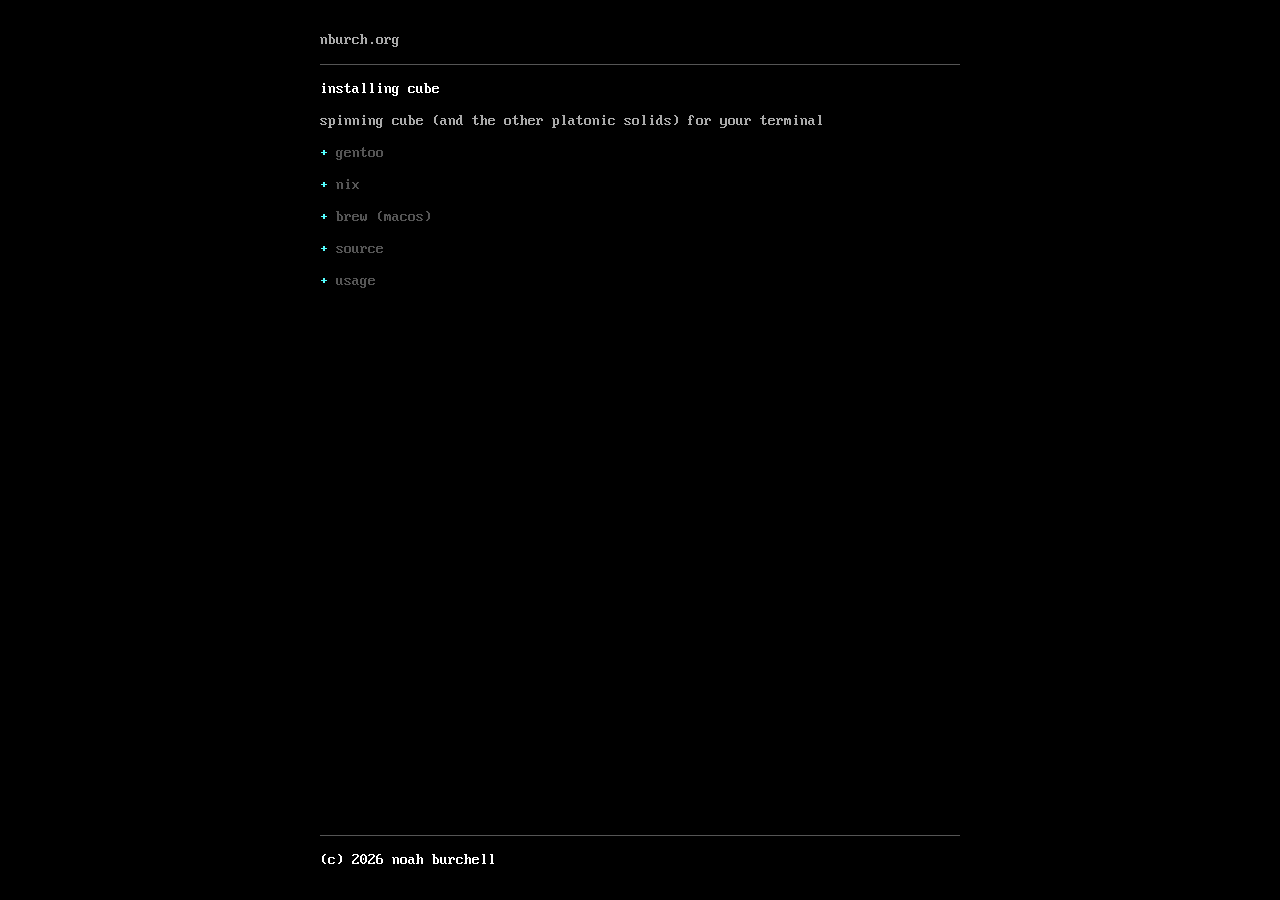
==== get-cube.html @ 23ebd855 "changes" ====
<!doctype html>
<html lang="en">
<head>
<meta charset="utf-8">
<meta name="viewport" content="width=device-width, initial-scale=1">
<title>cube</title>
<meta name="description" content="how to install cube">
<link rel="stylesheet" href="css/style.css">
</head>
<body>

<header class="site-header">
	<a class="brand" href="/">nburch.org</a>
</header>

<main class="main doc">

	<section class="intro">
		<h1>installing cube</h1>
		<p>spinning cube (and the other platonic solids) for your terminal</p>
	</section>

	<section id="gentoo">
		<details class="drop">
			<summary>gentoo</summary>
			<pre><code>emerge --ask app-eselect/eselect-repository
eselect repository add noahburchell git https://github.com/noahburchell/noahburchell-overlay.git
emaint sync --repo noahburchell
emerge --ask app-misc/cube
cube --help</code></pre>
		</details>
	</section>

	<section id="nix">
		<details class="drop">
			<summary>nix</summary>

			<p>run it without installing anything:</p>
			<pre><code>nix run github:noahburchell/cube
nix run github:noahburchell/cube -- --icosahedron</code></pre>

			<p>install it into your profile:</p>
			<pre><code>nix profile install github:noahburchell/cube</code></pre>

			<p>or add it to a flake:</p>
			<pre><code>{
  inputs.cube.url = "github:noahburchell/cube";

  # then, in your config:
  #   environment.systemPackages = [ inputs.cube.packages.${pkgs.system}.default ];
  # or, with the overlay:
  #   nixpkgs.overlays = [ inputs.cube.overlays.default ];
  #   environment.systemPackages = [ pkgs.cube ];
}</code></pre>
		</details>
	</section>

	<section id="brew">
		<details class="drop">
			<summary>brew (macos)</summary>
			<p>you need xcode 16.3+ (apple clang 17).</p>
			<pre><code>brew install noahburchell/cube/cube</code></pre>
		</details>
	</section>

	<section id="source">
		<details class="drop">
			<summary>source</summary>
			<p>you need make (<code>gmake</code> on the bsds) and gcc 14+ or clang 19+.</p>

			<h3>get the source</h3>
			<p>grab the release tarball:</p>
			<pre><code>curl -LO https://github.com/noahburchell/cube/archive/refs/tags/v1.2.tar.gz
tar xf v1.2.tar.gz
cd cube-1.2</code></pre>

			<p>or clone the repo:</p>
			<pre><code>git clone --depth 1 https://github.com/noahburchell/cube.git
cd cube</code></pre>

			<details class="drop">
				<summary>linux</summary>
				<pre><code>make -j"$(nproc)"
sudo make install
cube --help</code></pre>
				<p><code>make install</code> puts the binary in <code>/usr/bin</code>. if you don't have root, or
				you just don't want it there:</p>
				<pre><code>make install PREFIX="$HOME/.local" # make sure its in path</code></pre>
			</details>

			<details class="drop">
				<summary>macos</summary>
				<p>you need xcode 16.3+ (apple clang 17). older xcode accepts <code>-std=gnu23</code>
				but has no c23 <code>constexpr</code>, so the build will fail. if that happens:</p>
				<pre><code>brew install llvm
make CC="$(brew --prefix llvm)/bin/clang"</code></pre>
				<p>homebrew <code>gcc</code> works too. then:</p>
				<pre><code>make -j"$(sysctl -n hw.ncpu)"
sudo make install
cube --help</code></pre>
			</details>

			<details class="drop">
				<summary>bsd</summary>
				<pre><code>gmake -j"$(sysctl -n hw.ncpu)"
sudo gmake install
cube --help</code></pre>
				<p>freebsd 14.2+ has a new enough clang in base. on openbsd and netbsd, install one
				from packages/pkgsrc and the makefile will find it on its own: it looks for
				<code>clang19</code>, <code>clang20</code>, <code>gcc14</code>, <code>gcc15</code> and <code>egcc</code> on path.</p>
			</details>
		</details>
	</section>

	<section id="usage">
		<details class="drop">
			<summary>usage</summary>
			<pre><code>usage: cube [option]

options:
  -h, --help          show this help

shapes:
  -c, --cube          (default)
  -t, --tetrahedron
  -o, --octahedron
  -d, --dodecahedron
  -i, --icosahedron

q or esc quits</code></pre>
		</details>
	</section>

</main>

<footer class="site-footer">
	<p class="status">(c) 2026 noah burchell</p>
</footer>

</body>
</html>
---- css/style.css ----
@font-face {
	font-family: 'Px437 IBM VGA 8x16';
	src: url('../assets/fonts/Px437_IBM_VGA_8x16.ttf') format('truetype');
	font-display: swap;
}

:root {
	--bg: #000000;
	--fg: #aaaaaa;
	--bright: #ffffff;
	--dim: #555555;
	--accent: #55ffff;
	--rule: #555555;
	--wip: #ff5555;
	--gutter: 32px;
	--measure: 80ch;

	/* swap the wide layout: name the demo first in both rows to flip sides */
	--layout: "intro demo" "docs demo";
}

*, *::before, *::after { box-sizing: border-box; }

[hidden] { display: none; }

html {
	color-scheme: dark;
}

body {
	margin: 0;
	min-height: 100vh;
	display: flex;
	flex-direction: column;
	padding: var(--gutter);
	background: var(--bg);
	color: var(--fg);
	font-family: 'Px437 IBM VGA 8x16', ui-monospace, monospace;
	font-size: 16px;
	line-height: 1;
	-webkit-font-smoothing: none;
	font-smooth: never;
}

.site-header, .main, .site-footer {
	width: 100%;
	max-width: var(--measure);
	margin-inline: auto;
}

::selection {
	background: var(--fg);
	color: var(--bg);
}

a {
	color: var(--accent);
	text-decoration: none;
}

a:hover, a:focus-visible {
	text-decoration: underline;
}

.site-header {
	display: flex;
	flex-wrap: wrap;
	gap: 16px;
	justify-content: space-between;
	padding-bottom: 16px;
	border-bottom: 1px solid var(--rule);
}

.brand {
	color: var(--fg);
}

h1, h2, h3, h4 {
	font-size: inherit;
	font-weight: 400;
	margin: 0;
}

h2 {
	color: var(--dim);
}

.main {
	flex: 1 0 auto;
}

.main > section, .col > section {
	margin-top: 32px;
}

.intro h1 {
	color: var(--bright);
}

#cube {
	margin: 0;
	width: 100%;
	aspect-ratio: 1;
	max-height: round(down, 70vh, 16px);
	overflow: hidden;
	font-family: inherit;
	font-variant-ligatures: none;
	line-height: 2ch;
	color: var(--fg);
}

.demo-controls {
	display: flex;
	flex-wrap: wrap;
	gap: 8px;
	margin-top: 16px;
}

.shapes {
	display: flex;
	flex-wrap: wrap;
	gap: 8px;
}

.shape, .demo-toggle {
	font: inherit;
	padding: 0 8px;
	background: transparent;
	color: var(--fg);
	border: 1px solid var(--rule);
	cursor: pointer;
}

.shape:hover, .demo-toggle:hover {
	border-color: var(--accent);
	color: var(--accent);
}

.shape[aria-pressed="true"] {
	background: var(--fg);
	color: var(--bg);
	border-color: var(--fg);
}

.demo-toggle:disabled {
	color: var(--dim);
	cursor: default;
}

.demo-caption, .demo-error {
	margin: 16px 0 0;
	color: var(--dim);
}

pre {
	margin: 0;
	font: inherit;
	padding: 8px;
	overflow-x: auto;
	border: 1px solid var(--rule);
}

code {
	font: inherit;
}

.project-list, .links {
	list-style: none;
	margin: 0;
	padding: 0;
}

.links {
	display: flex;
	gap: 16px;
}

.project + .project {
	margin-top: 32px;
}

/* inline-block so ninit's line-through does not reach the separator */
.project-link + .project-link::before {
	content: "|";
	display: inline-block;
	margin-right: 8px;
	color: var(--dim);
}

.project-name {
	color: var(--bright);
}

.project-desc {
	margin: 0;
}

.want {
	padding: 0 8px;
	border: 1px solid var(--rule);
}

.want:hover, .want:focus-visible {
	border-color: var(--accent);
	text-decoration: none;
}

.wip {
	color: var(--wip);
	text-decoration: line-through;
	cursor: default;
}

.site-footer {
	margin-top: 32px;
	padding-top: 16px;
	border-top: 1px solid var(--rule);
}

.site-footer .status {
	margin: 0;
	color: var(--bright);
}

/*
.credit {
	margin: 0.75rem 0 0;
	color: var(--dim);
}

.logo {
	position: fixed;
	width: 4rem;
	height: auto;
	opacity: 0.85;
	pointer-events: none;
	animation: logo-spin 8s linear infinite;
}

.c-logo {
	right: var(--gutter);
	bottom: var(--gutter);
}

.gentoo-logo {
	left: var(--gutter);
	top: var(--gutter);
}

@keyframes logo-spin {
	to { transform: rotate(360deg); }
}

@media (prefers-reduced-motion: reduce) {
	.logo { animation: none; }
}

@media (max-width: 1000px) {
	.logo { display: none; }
}
*/

.drop > summary {
	color: var(--dim);
	list-style: none;
	cursor: pointer;
}

.drop > summary::-webkit-details-marker { display: none; }

.drop > summary::before {
	content: "+ ";
	color: var(--accent);
}

.drop[open] > summary::before {
	content: "- ";
}

.drop > summary:hover, .drop > summary:focus-visible {
	color: var(--accent);
}

.drop > *:not(summary) {
	margin: 16px 0 0;
}

.doc > section {
	margin-top: 16px;
}

.doc h3 {
	color: var(--dim);
}

.drop .drop {
	padding-left: 16px;
	border-left: 1px solid var(--rule);
}

@media (min-width: 62rem) {
	.home .site-header, .home .main, .home .site-footer {
		max-width: none;
		margin-inline: 0;
	}

	.home .main {
		display: grid;
		grid-template-columns: 1fr 1fr;
		grid-template-rows: auto 1fr;
		grid-template-areas: var(--layout);
		align-items: start;
		gap: 0 32px;
	}

	.home .intro {
		grid-area: intro;
	}

	.home .col-docs {
		grid-area: docs;
		min-width: 0;
	}

	.home .col-demo {
		grid-area: demo;
		min-width: 0;
		position: sticky;
		top: var(--gutter);
	}
}
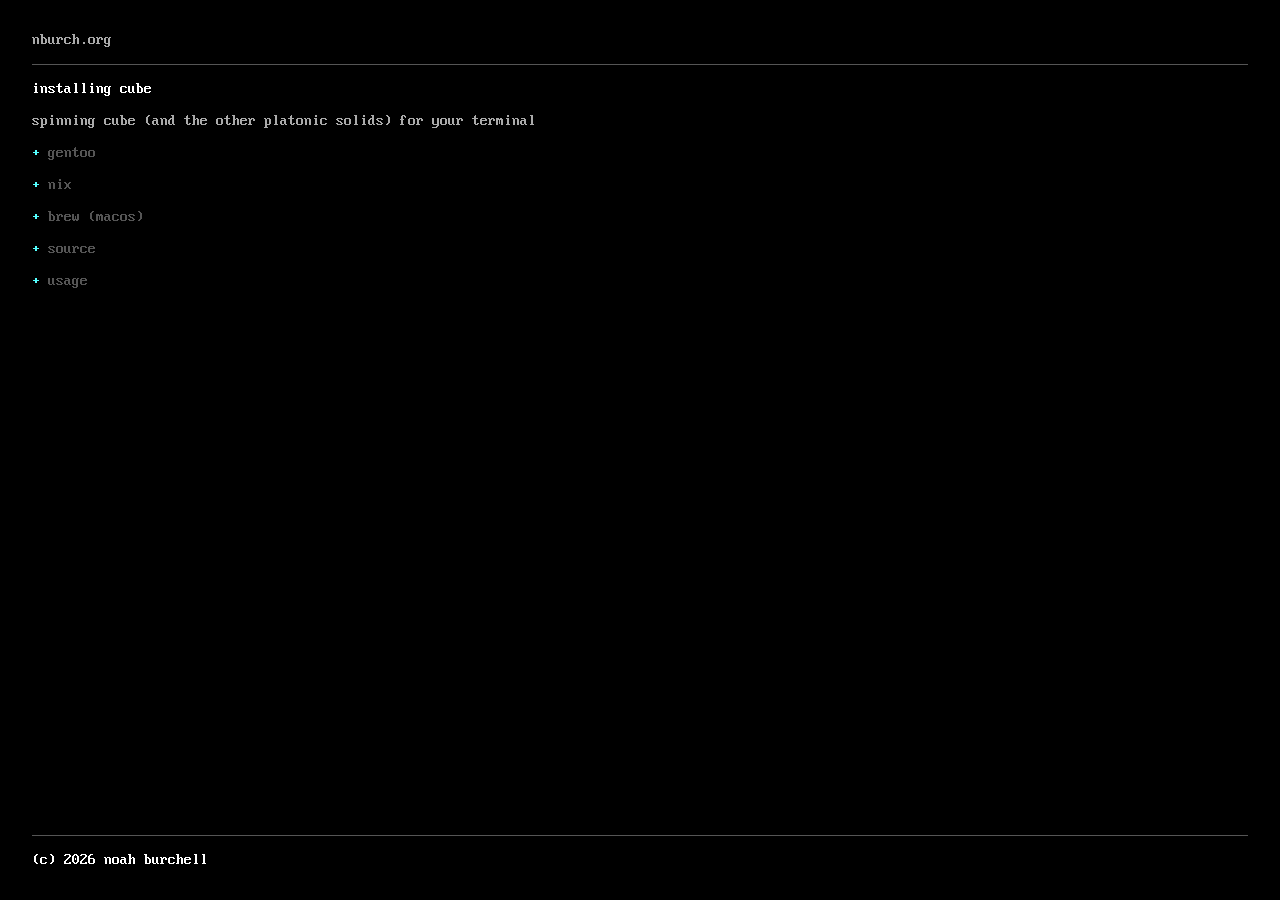
==== commit 369dedb1: "fix;" ====
--- a/get-cube.html
+++ b/get-cube.html
@@ -24,8 +24,8 @@
 		<details class="drop">
 			<summary>gentoo</summary>
 			<pre><code>emerge --ask app-eselect/eselect-repository
-eselect repository add noahburchell git https://github.com/noahburchell/noahburchell-overlay.git
-emaint sync --repo noahburchell
+eselect repository add nburch git https://github.com/noahburchell/nburch-overlay.git
+emaint sync --repo nburch
 emerge --ask app-misc/cube
 cube --help</code></pre>
 		</details>
--- a/css/style.css
+++ b/css/style.css
@@ -13,7 +13,6 @@
 	--rule: #555555;
 	--wip: #ff5555;
 	--gutter: 32px;
-	--measure: 80ch;
 
 	/* swap the wide layout: name the demo first in both rows to flip sides */
 	--layout: "intro demo" "docs demo";
@@ -44,8 +43,6 @@
 
 .site-header, .main, .site-footer {
 	width: 100%;
-	max-width: var(--measure);
-	margin-inline: auto;
 }
 
 ::selection {
@@ -173,18 +170,34 @@
 .links {
 	display: flex;
 	gap: 16px;
+	margin-top: 16px;
 }
 
 .project + .project {
 	margin-top: 32px;
 }
 
-/* inline-block so ninit's line-through does not reach the separator */
+/* inline-block so ninit's line-through does not reach the punctuation */
+.project-desc + .project-link::before,
+.project-link + .project-link::before,
+.project-link:last-child::after {
+	display: inline-block;
+	color: var(--dim);
+}
+
+.project-desc + .project-link::before {
+	content: "(";
+	margin-right: 8px;
+}
+
 .project-link + .project-link::before {
 	content: "|";
-	display: inline-block;
 	margin-right: 8px;
-	color: var(--dim);
+}
+
+.project-link:last-child::after {
+	content: ")";
+	margin-left: 8px;
 }
 
 .project-name {
@@ -192,7 +205,7 @@
 }
 
 .project-desc {
-	margin: 0;
+	margin: 16px 0 0;
 }
 
 .want {
@@ -299,14 +312,11 @@
 }
 
 @media (min-width: 62rem) {
-	.home .site-header, .home .main, .home .site-footer {
-		max-width: none;
-		margin-inline: 0;
-	}
-
 	.home .main {
 		display: grid;
 		grid-template-columns: 1fr 1fr;
+		/* whole cells, so the right column starts on a device pixel */
+		grid-template-columns: repeat(2, round(down, calc((100% - 32px) / 2), 8px));
 		grid-template-rows: auto 1fr;
 		grid-template-areas: var(--layout);
 		align-items: start;
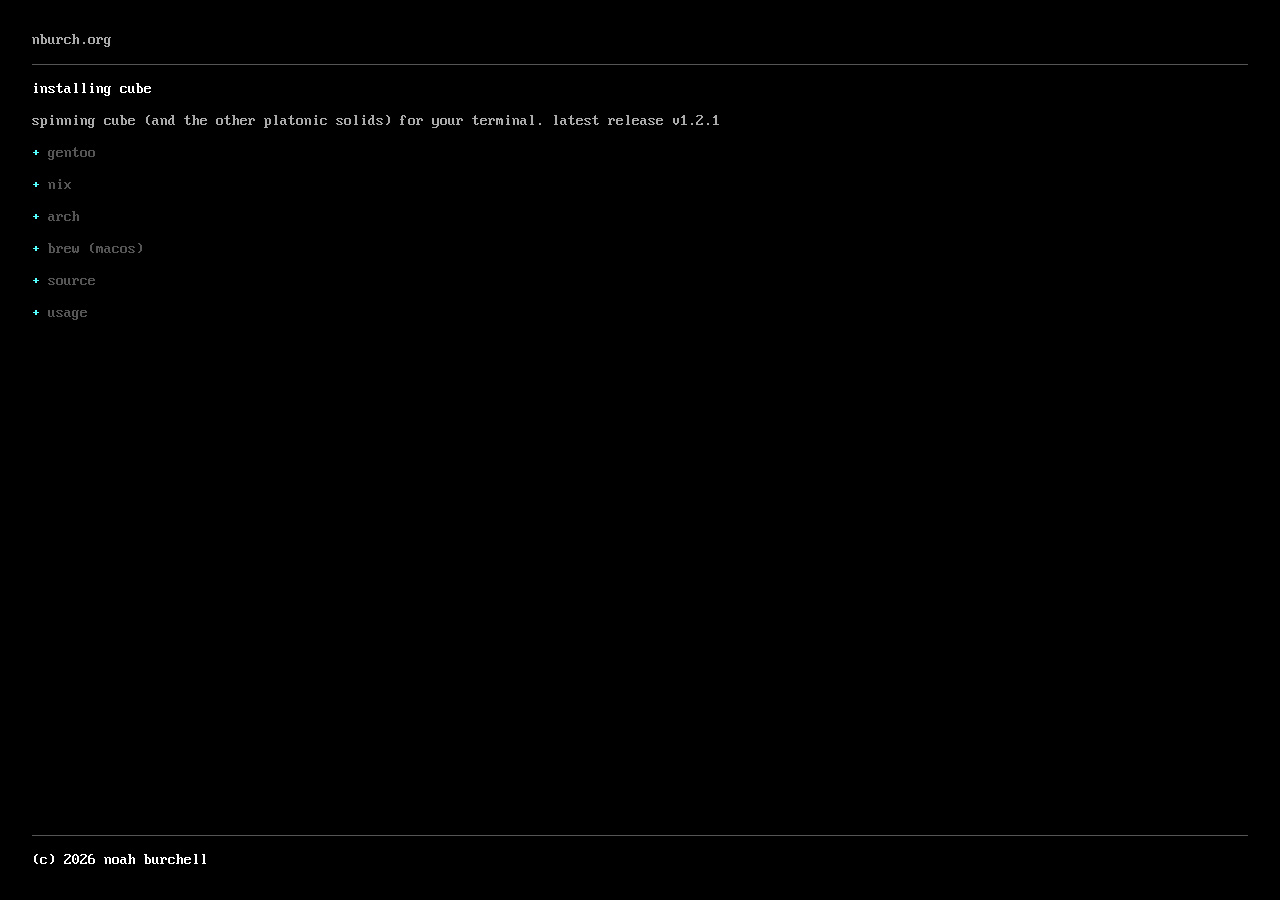
==== commit 3a59da08: "updates" ====
--- a/get-cube.html
+++ b/get-cube.html
@@ -17,7 +17,7 @@
 
 	<section class="intro">
 		<h1>installing cube</h1>
-		<p>spinning cube (and the other platonic solids) for your terminal</p>
+		<p>spinning cube (and the other platonic solids) for your terminal. latest release v1.2.1</p>
 	</section>
 
 	<section id="gentoo">
@@ -36,15 +36,15 @@
 			<summary>nix</summary>
 
 			<p>run it without installing anything:</p>
-			<pre><code>nix run github:noahburchell/cube
-nix run github:noahburchell/cube -- --icosahedron</code></pre>
+			<pre><code>nix run github:noahburchell/cube/v1.2.1
+nix run github:noahburchell/cube/v1.2.1 -- --icosahedron</code></pre>
 
 			<p>install it into your profile:</p>
-			<pre><code>nix profile install github:noahburchell/cube</code></pre>
+			<pre><code>nix profile install github:noahburchell/cube/v1.2.1</code></pre>
 
 			<p>or add it to a flake:</p>
 			<pre><code>{
-  inputs.cube.url = "github:noahburchell/cube";
+  inputs.cube.url = "github:noahburchell/cube/v1.2.1";
 
   # then, in your config:
   #   environment.systemPackages = [ inputs.cube.packages.${pkgs.system}.default ];
@@ -52,13 +52,27 @@
   #   nixpkgs.overlays = [ inputs.cube.overlays.default ];
   #   environment.systemPackages = [ pkgs.cube ];
 }</code></pre>
+
+			<p>or hack on it (a shell with a compiler, make, bear, clangd and a debugger):</p>
+			<pre><code>nix develop
+make</code></pre>
+		</details>
+	</section>
+
+	<section id="arch">
+		<details class="drop">
+			<summary>arch</summary>
+			<p>you need <code>base-devel</code></p>
+			<pre><code>curl -LO https://github.com/noahburchell/cube/releases/download/v1.2.1/PKGBUILD
+less PKGBUILD   # if you want to read it first
+makepkg -si</code></pre>
 		</details>
 	</section>
 
 	<section id="brew">
 		<details class="drop">
 			<summary>brew (macos)</summary>
-			<p>you need xcode 16.3+ (apple clang 17).</p>
+			<p>you need xcode 16.3+ (apple clang 17)</p>
 			<pre><code>brew install noahburchell/cube/cube</code></pre>
 		</details>
 	</section>
@@ -66,13 +80,13 @@
 	<section id="source">
 		<details class="drop">
 			<summary>source</summary>
-			<p>you need make (<code>gmake</code> on the bsds) and gcc 14+ or clang 19+.</p>
+			<p>you need make (<code>gmake</code> on the bsds) and gcc 14+ or clang 19+</p>
 
 			<h3>get the source</h3>
 			<p>grab the release tarball:</p>
-			<pre><code>curl -LO https://github.com/noahburchell/cube/archive/refs/tags/v1.2.tar.gz
-tar xf v1.2.tar.gz
-cd cube-1.2</code></pre>
+			<pre><code>curl -LO https://github.com/noahburchell/cube/releases/download/v1.2.1/cube-1.2.1.tar.gz
+tar xf cube-1.2.1.tar.gz
+cd cube-1.2.1</code></pre>
 
 			<p>or clone the repo:</p>
 			<pre><code>git clone --depth 1 https://github.com/noahburchell/cube.git
@@ -107,7 +121,7 @@
 cube --help</code></pre>
 				<p>freebsd 14.2+ has a new enough clang in base. on openbsd and netbsd, install one
 				from packages/pkgsrc and the makefile will find it on its own: it looks for
-				<code>clang19</code>, <code>clang20</code>, <code>gcc14</code>, <code>gcc15</code> and <code>egcc</code> on path.</p>
+				<code>clang19</code>, <code>clang20</code>, <code>gcc14</code>, <code>gcc15</code> and <code>egcc</code> on path</p>
 			</details>
 		</details>
 	</section>
--- a/css/style.css
+++ b/css/style.css
@@ -177,7 +177,7 @@
 	margin-top: 32px;
 }
 
-/* inline-block so ninit's line-through does not reach the punctuation */
+/* inline-block so a wip link's line-through does not reach the punctuation */
 .project-desc + .project-link::before,
 .project-link + .project-link::before,
 .project-link:last-child::after {
